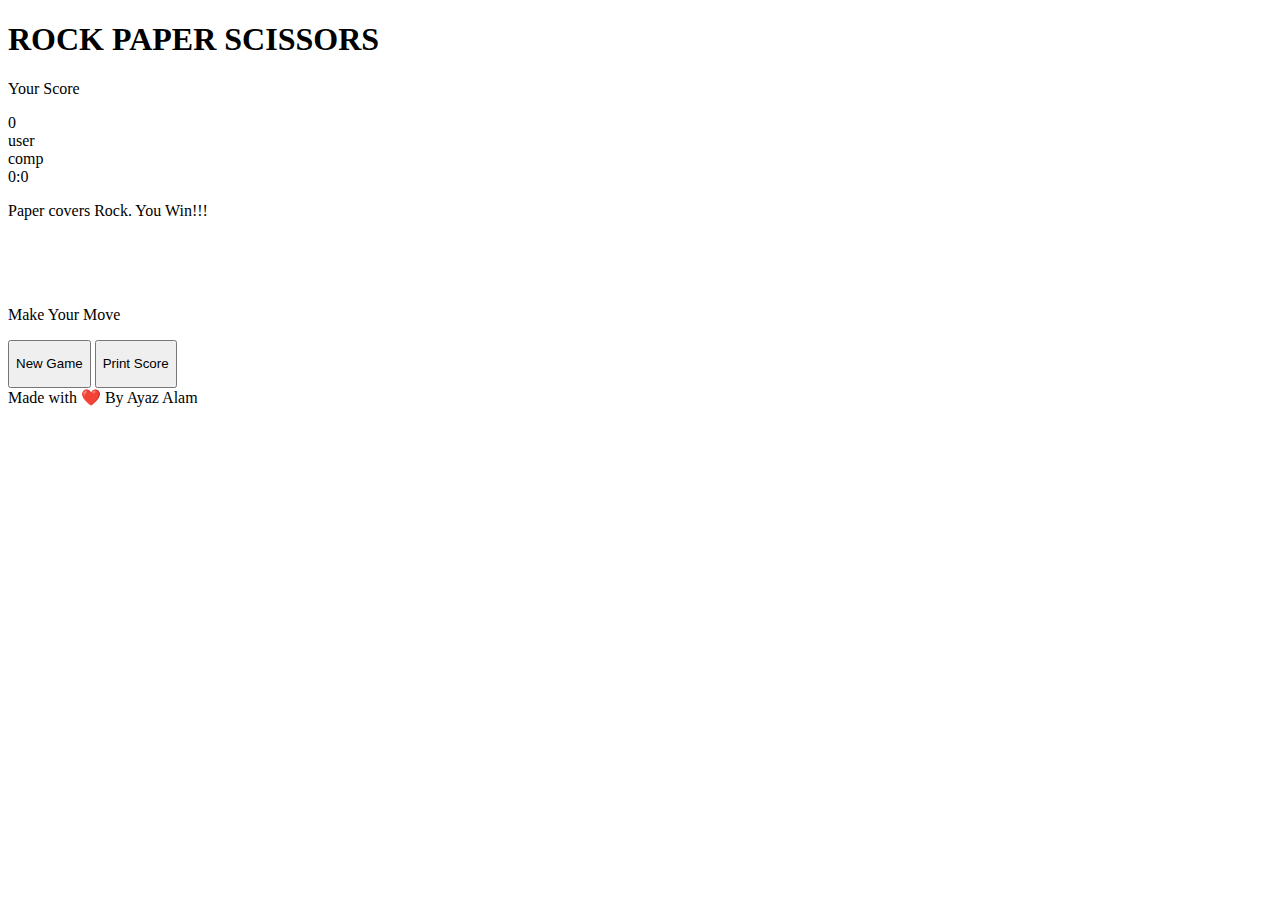
==== game.html @ 37d14f87 "Initial" ====
<!DOCTYPE html>
<html>

<head>
    <meta charset="utf-8">
    <title>ROCK PAPER SCISSORS GAME</title>
    <link rel="stylesheet" type="text/css" href="/css/style.css">
</head>

<body>
    <header>
        <h1>ROCK PAPER SCISSORS</h1>
    </header>
    <div class="score">
        <p>Your Score</p>
        <span id="score">0</span>
    </div>
    <div class="scoreboard">
        <div id="user-label" class="badge">user</div>
        <div id="comp-label" class="badge">comp</div>
        <span id="user-score">0</span>:<span id="comp-score">0</span>
    </div>

    <div class="result">
        <p>Paper covers Rock. You Win!!!</p>
    </div>
    <div class="choices">
        <div id="r" class="choice">
            <img src="/images/rock.png" alt="">
        </div>
        <div id="p" class="choice">
            <img src="/images/paper.png" alt="">
        </div>
        <div id="s" class="choice">
            <img src="/images/scissors.png" alt="">
        </div>
    </div>

    <p id="action-message">Make Your Move</p>
    <div class="button">
        <button onclick="new_game()">
         <p class="text">New Game</p> 
        </button>
        <button onclick="print_Score()"><p class="text"> Print Score</p></button>
    </div>
    <footer class="copyright">Made with &#10084;&#65039; By Ayaz Alam</footer>
    <script src="/javascript/app.js" type="text/javascript" charset="utf-8"></script>
    <script src="/javascript/saveScore.js" type="text/javascript" charset="utf-8"></script>
</body>

</html>
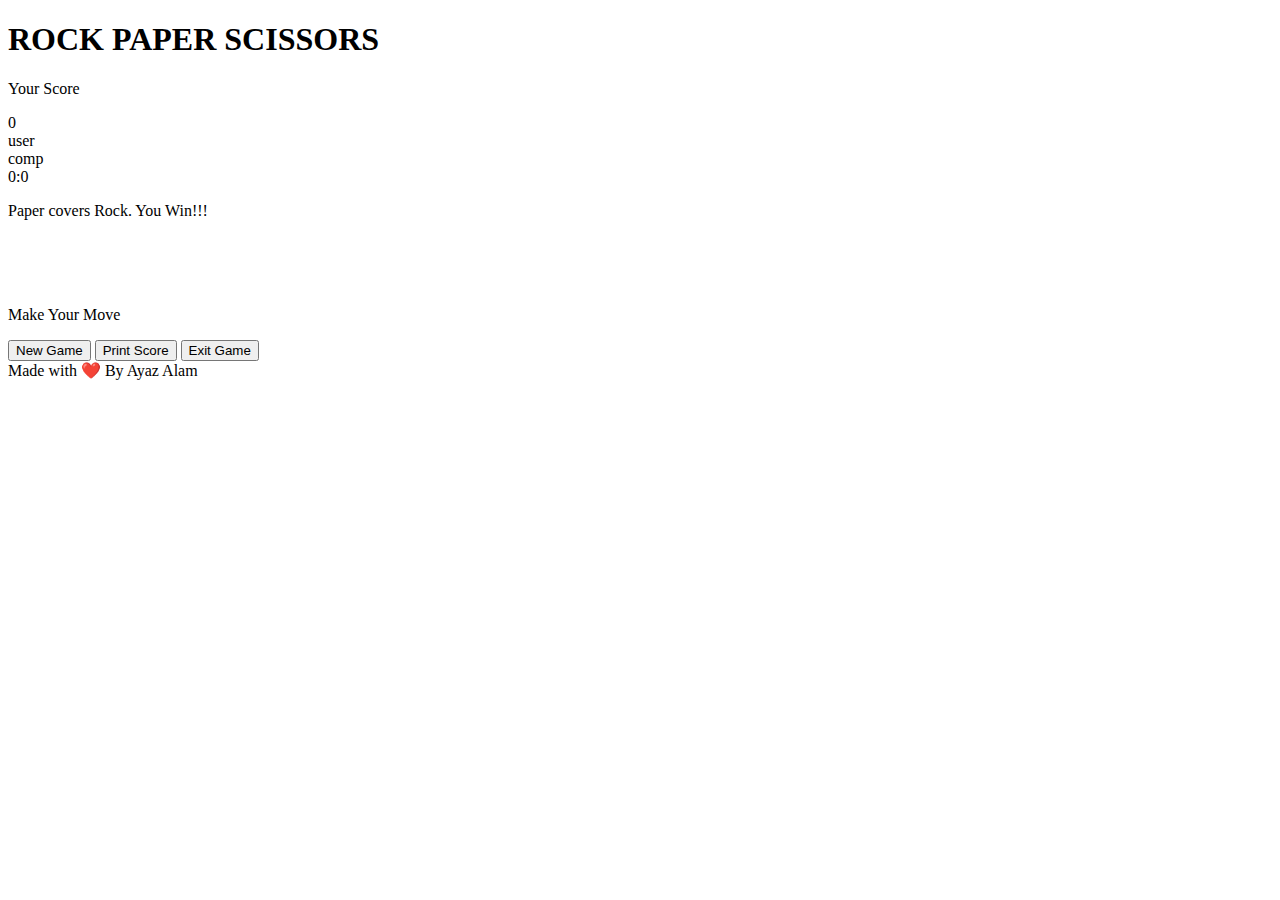
==== commit 8f7a9920: "First Commit" ====
--- a/game.html
+++ b/game.html
@@ -1,10 +1,16 @@
-<!DOCTYPE html>
-<html>
+<!doctype html>
+<html lang="en">
 
 <head>
+    <!-- Required meta tags -->
     <meta charset="utf-8">
+    <meta name="viewport" content="width=device-width, initial-scale=1">
+
+    <!-- Bootstrap CSS -->
+    <link href="https://cdn.jsdelivr.net/npm/bootstrap@5.0.0-beta1/dist/css/bootstrap.min.css" rel="stylesheet" integrity="sha384-giJF6kkoqNQ00vy+HMDP7azOuL0xtbfIcaT9wjKHr8RbDVddVHyTfAAsrekwKmP1" crossorigin="anonymous">
+
     <title>ROCK PAPER SCISSORS GAME</title>
-    <link rel="stylesheet" type="text/css" href="/css/style.css">
+    <link rel="stylesheet" type="text/css" href="/css/style3.css">
 </head>
 
 <body>
@@ -25,27 +31,38 @@
         <p>Paper covers Rock. You Win!!!</p>
     </div>
     <div class="choices">
-        <div id="r" class="choice">
+        <div id="r" class="choice" accesskey="r">
             <img src="/images/rock.png" alt="">
         </div>
-        <div id="p" class="choice">
+        <div id="p" class="choice" accesskey="p">
             <img src="/images/paper.png" alt="">
         </div>
-        <div id="s" class="choice">
+        <div id="s" class="choice" accesskey="s">
             <img src="/images/scissors.png" alt="">
         </div>
     </div>
 
     <p id="action-message">Make Your Move</p>
     <div class="button">
-        <button onclick="new_game()">
-         <p class="text">New Game</p> 
-        </button>
-        <button onclick="print_Score()"><p class="text"> Print Score</p></button>
+        <input type="submit" value="New Game" class="btn" onclick="new_game()" />
+        <input type="submit" value="Print Score" class="btn" onclick="print_Score()" />
+        <input type="submit" value="Exit Game" class="btn" onclick="end_game()" />
     </div>
+
     <footer class="copyright">Made with &#10084;&#65039; By Ayaz Alam</footer>
+    <!-- Optional JavaScript; choose one of the two! -->
+
     <script src="/javascript/app.js" type="text/javascript" charset="utf-8"></script>
     <script src="/javascript/saveScore.js" type="text/javascript" charset="utf-8"></script>
+
+    <!-- Option 1: Bootstrap Bundle with Popper -->
+    <script src="https://cdn.jsdelivr.net/npm/bootstrap@5.0.0-beta1/dist/js/bootstrap.bundle.min.js" integrity="sha384-ygbV9kiqUc6oa4msXn9868pTtWMgiQaeYH7/t7LECLbyPA2x65Kgf80OJFdroafW" crossorigin="anonymous"></script>
+
+    <!-- Option 2: Separate Popper and Bootstrap JS -->
+    <!--
+    <script src="https://cdn.jsdelivr.net/npm/@popperjs/core@2.5.4/dist/umd/popper.min.js" integrity="sha384-q2kxQ16AaE6UbzuKqyBE9/u/KzioAlnx2maXQHiDX9d4/zp8Ok3f+M7DPm+Ib6IU" crossorigin="anonymous"></script>
+    <script src="https://cdn.jsdelivr.net/npm/bootstrap@5.0.0-beta1/dist/js/bootstrap.min.js" integrity="sha384-pQQkAEnwaBkjpqZ8RU1fF1AKtTcHJwFl3pblpTlHXybJjHpMYo79HY3hIi4NKxyj" crossorigin="anonymous"></script>
+    -->
 </body>
 
-</html>
+</html>